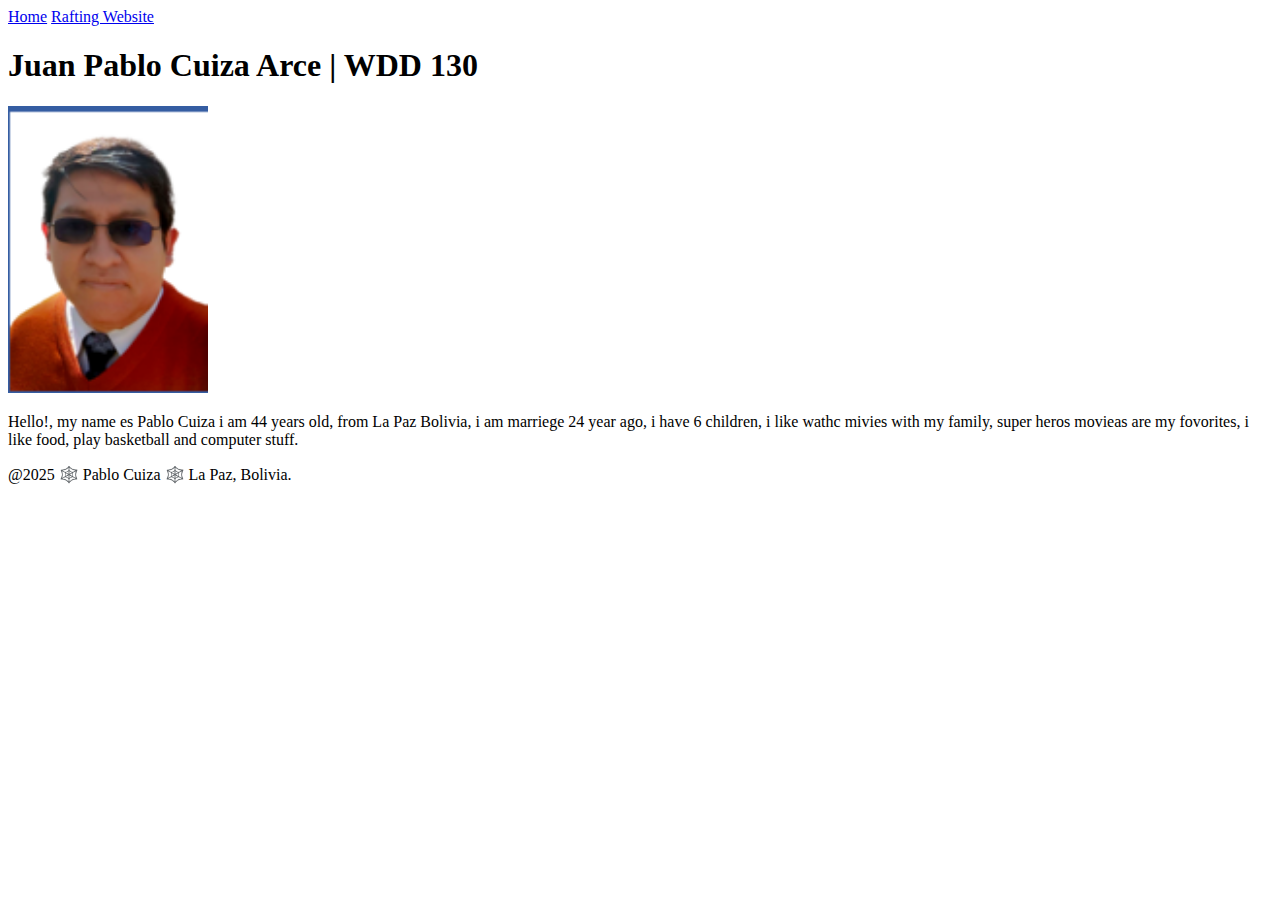
==== index.html @ 777269a1 "first commit" ====
<!DOCTYPE html>
<html lang="en-US">
    <head>
        <meta charset="utf-8">
        <meta name="viewport" content="width=device-width,initial-sacle=1.0">
        <title>Pablo Cuiza | WDD 130</title>
    </head>
    <body>
        <header>
            <nav>
                <a href="#">Home</a>
                <a href="wwr/">Rafting Website</a>
            </nav>
        </header>
        <main>
            <h1>Juan Pablo Cuiza Arce | WDD 130</h1>
            <img src="images/profile.png" alt="Hello, My name is Pablo Cuiza" width="200">
            <p>Hello!, my name es Pablo Cuiza i am 44 years old, from La Paz Bolivia, i am marriege 24 year ago, 
                i have 6 children, i like wathc mivies with my family, 
                super heros movieas are my fovorites, i like food, play basketball and computer stuff. </p>
        </main>
        <footer>
            @2025 🕸️ Pablo Cuiza 🕸️ La Paz, Bolivia.
        </footer>
    </body>
    
</html>
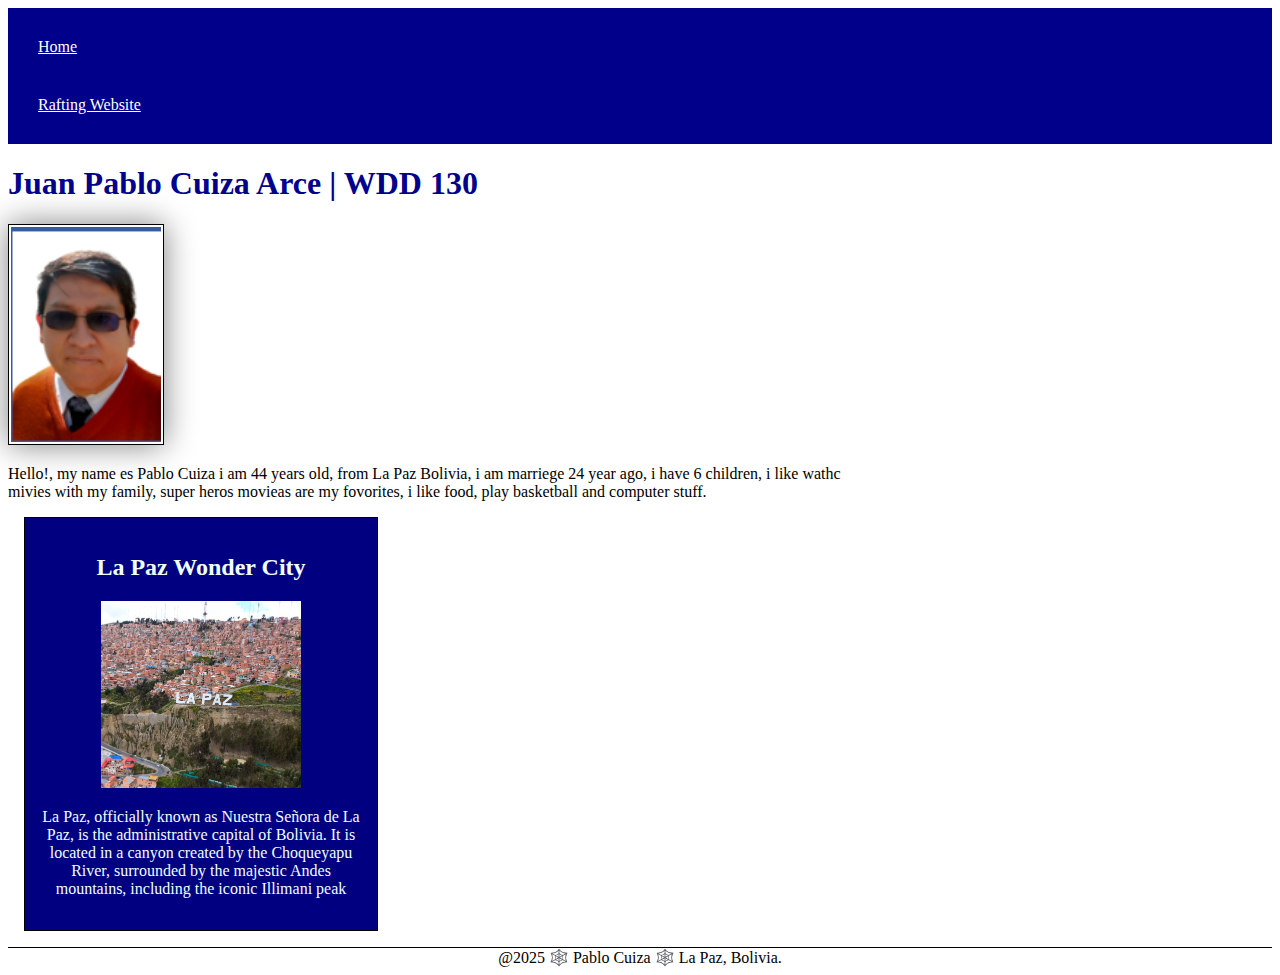
==== commit a2e7b965: "add city and box model" ====
--- a/index.html
+++ b/index.html
@@ -3,6 +3,9 @@
     <head>
         <meta charset="utf-8">
         <meta name="viewport" content="width=device-width,initial-sacle=1.0">
+        <meta name="description" content="this is a practice page">
+        <meta name="author" content="Pablo Cuiza">
+        <link rel="stylesheet" href="styles/styles.css">
         <title>Pablo Cuiza | WDD 130</title>
     </head>
     <body>
@@ -19,6 +22,11 @@
                 i have 6 children, i like wathc mivies with my family, 
                 super heros movieas are my fovorites, i like food, play basketball and computer stuff. </p>
         </main>
+        <aside>
+            <h2>La Paz Wonder City</h2>
+            <img src="images/lapaz.png" alt="La Paz City">
+            <p>La Paz, officially known as Nuestra Señora de La Paz, is the administrative capital of Bolivia. It is located in a canyon created by the Choqueyapu River, surrounded by the majestic Andes mountains, including the iconic Illimani peak</p>
+        </aside>
         <footer>
             @2025 🕸️ Pablo Cuiza 🕸️ La Paz, Bolivia.
         </footer>
--- a/styles/styles.css
+++ b/styles/styles.css
@@ -0,0 +1,43 @@
+main {
+    max-width: 840px;
+}
+aside{
+    width: 20rem;
+    margin: 1rem;
+    border: 1px solid black;
+    padding: 1rem;
+    background-color: navy;
+    color: azure;
+    text-align: center;   
+}
+aside img{
+    width: 200px;
+    height: auto;
+}
+nav {
+    background-color: darkblue;
+    padding: 10px;
+}
+nav a {
+    color: white;
+    display: block;
+    padding: 20px;
+}
+h1 {
+    color: darkblue;
+}
+main img {
+    width: 150px;
+    height: auto;
+    border: 1px solid black;
+    padding: 2px;
+    box-shadow: 0 0 30px gray;
+}
+p {
+    padding: 0;
+}
+footer{
+    margin-top: 15px;
+    border-top: 1px solid black;
+    text-align: center;
+}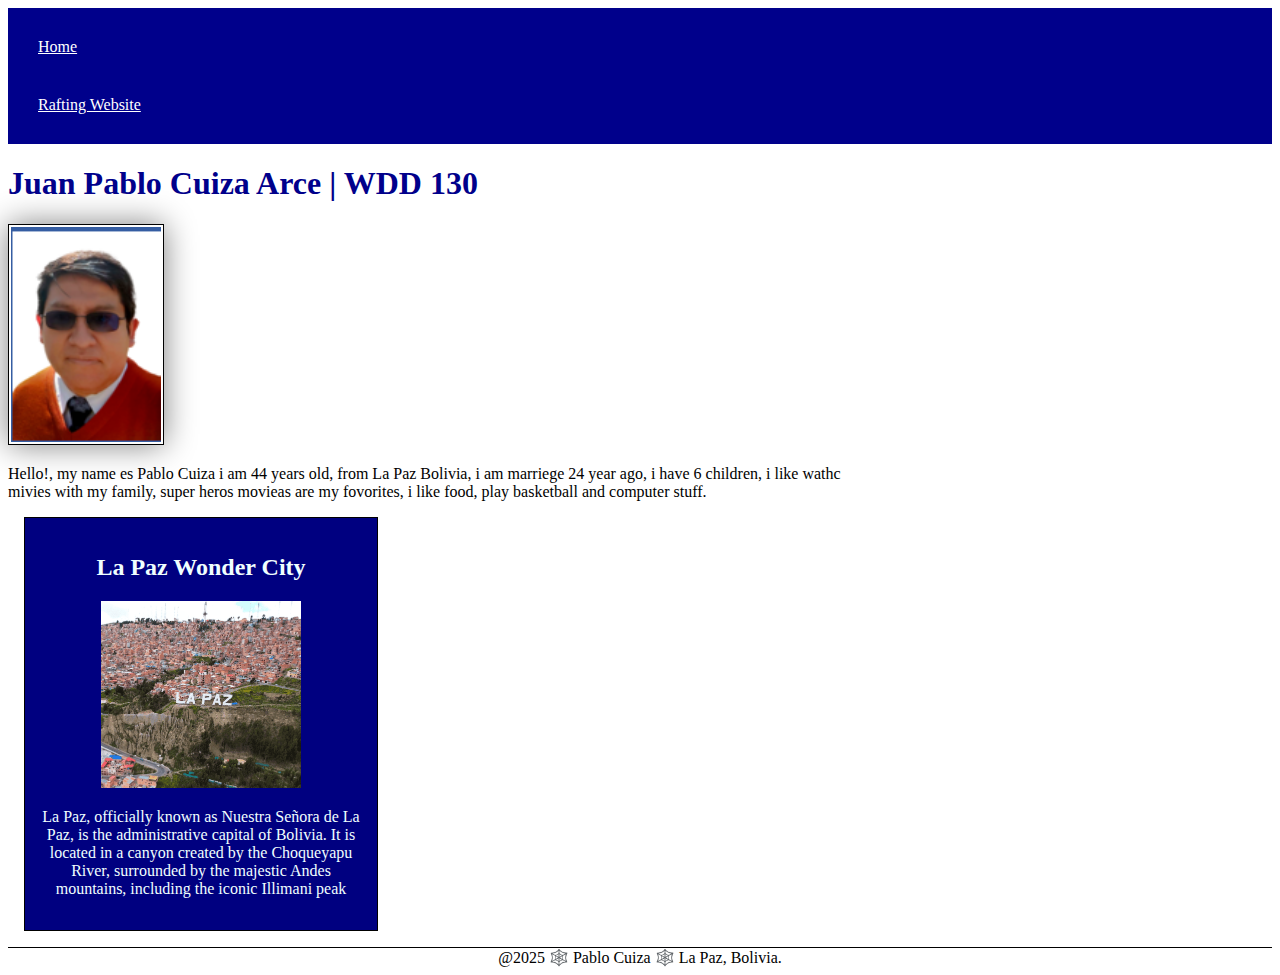
==== commit 7eb8aa88: "resize image" ====
--- a/index.html
+++ b/index.html
@@ -3,8 +3,8 @@
     <head>
         <meta charset="utf-8">
         <meta name="viewport" content="width=device-width,initial-sacle=1.0">
-        <meta name="description" content="this is a practice page">
-        <meta name="author" content="Pablo Cuiza">
+        <meta name="description" content="this is the main page of a web practice">
+        <meta name="author" content="Juan Pablo Cuiza Arce">
         <link rel="stylesheet" href="styles/styles.css">
         <title>Pablo Cuiza | WDD 130</title>
     </head>
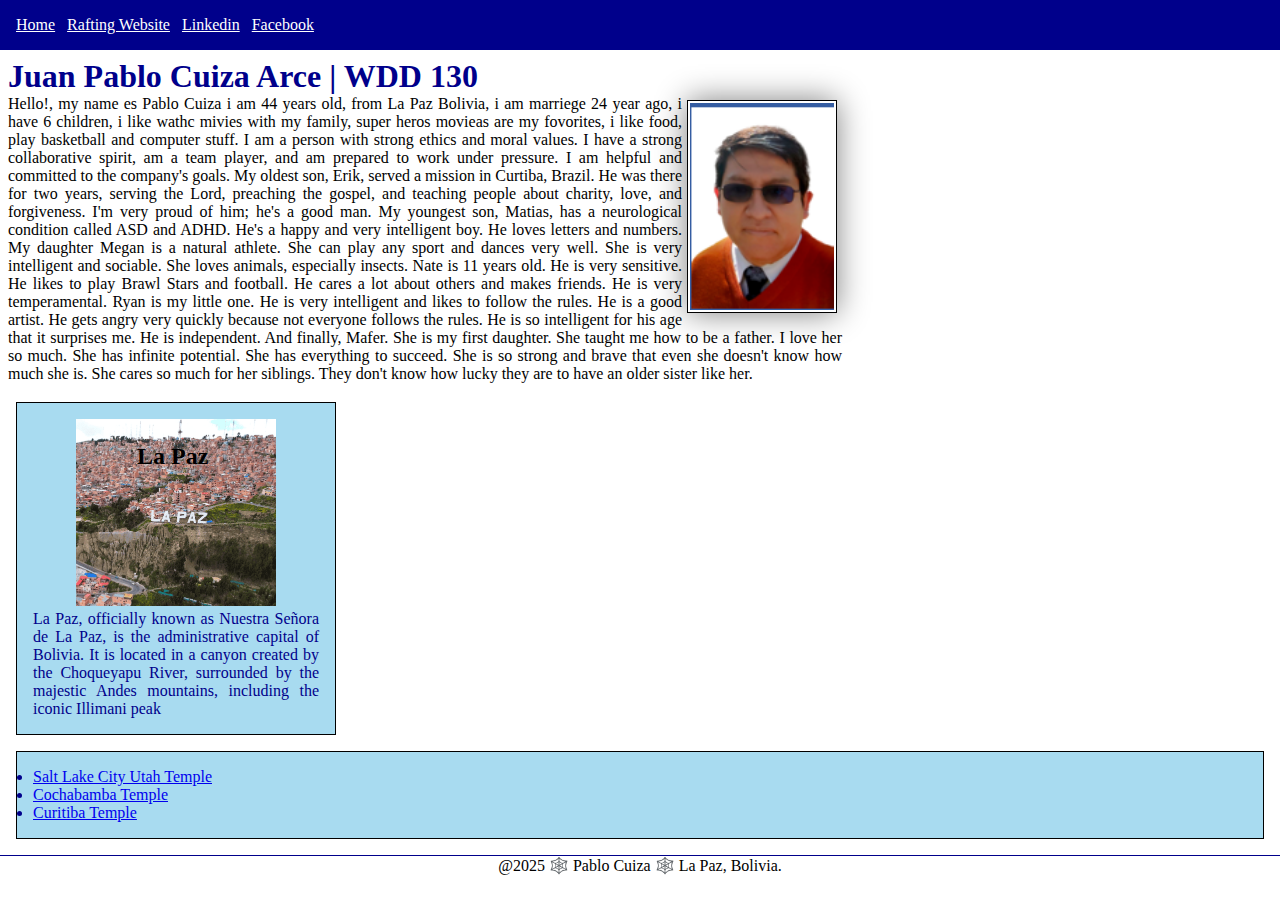
==== commit 2625b9d7: "update index" ====
--- a/index.html
+++ b/index.html
@@ -13,6 +13,8 @@
             <nav>
                 <a href="#">Home</a>
                 <a href="wwr/">Rafting Website</a>
+                <a href="https://linkedin.com">Linkedin</a>
+                <a href="https://www.facebook.com/juanpablo.cuizaarce">Facebook</a>
             </nav>
         </header>
         <main>
@@ -20,16 +22,30 @@
             <img src="images/profile.png" alt="Hello, My name is Pablo Cuiza" width="200">
             <p>Hello!, my name es Pablo Cuiza i am 44 years old, from La Paz Bolivia, i am marriege 24 year ago, 
                 i have 6 children, i like wathc mivies with my family, 
-                super heros movieas are my fovorites, i like food, play basketball and computer stuff. </p>
+                super heros movieas are my fovorites, i like food, play basketball and computer stuff.
+                I am a person with strong ethics and moral values. I have a strong collaborative spirit, 
+                am a team player, and am prepared to work under pressure. I am helpful and committed to the company's goals. 
+                My oldest son, Erik, served a mission in Curtiba, Brazil. He was there for two years, serving the Lord, preaching the gospel, and teaching people about charity, love, and forgiveness. I'm very proud of him; he's a good man.
+                My youngest son, Matias, has a neurological condition called ASD and ADHD. He's a happy and very intelligent boy. He loves letters and numbers.
+                My daughter Megan is a natural athlete. She can play any sport and dances very well. She is very intelligent and sociable. She loves animals, especially insects.
+                Nate is 11 years old. He is very sensitive. He likes to play Brawl Stars and football. He cares a lot about others and makes friends. He is very temperamental.
+                Ryan is my little one. He is very intelligent and likes to follow the rules. He is a good artist. He gets angry very quickly because not everyone follows the rules. He is so intelligent for his age that it surprises me. He is independent.
+                And finally, Mafer. She is my first daughter. She taught me how to be a father. I love her so much. She has infinite potential. She has everything to succeed. She is so strong and brave that even she doesn't know how much she is. 
+                She cares so much for her siblings. They don't know how lucky they are to have an older sister like her.</p>
         </main>
-        <aside>
-            <h2>La Paz Wonder City</h2>
+        <aside class="box">
+            <h2>La Paz</h2>
             <img src="images/lapaz.png" alt="La Paz City">
             <p>La Paz, officially known as Nuestra Señora de La Paz, is the administrative capital of Bolivia. It is located in a canyon created by the Choqueyapu River, surrounded by the majestic Andes mountains, including the iconic Illimani peak</p>
         </aside>
+        <ul class="box">
+            <li><a href="https://www.churchofjesuschrist.org/temples/details/salt-lake-temple?lang=eng" target="_blank">Salt Lake City Utah Temple</a> </li>
+            <li><a href="https://www.churchofjesuschrist.org/temples/details/cochabamba-bolivia-temple?lang=eng" target="_blank">Cochabamba Temple</a></li>
+            <li><a href="https://www.churchofjesuschrist.org/temples/details/curitiba-brazil-temple?lang=eng" target="_blank">Curitiba Temple</a></li>
+        </ul>
         <footer>
             @2025 🕸️ Pablo Cuiza 🕸️ La Paz, Bolivia.
         </footer>
     </body>
-    
+    <!--date of last modified: 03/22/2025-->
 </html>--- a/styles/styles.css
+++ b/styles/styles.css
@@ -1,43 +1,72 @@
+:root {
+    --back-color: darkblue;
+    --border-color: black;
+}
+* {
+    margin: 0;
+    padding: 0;
+    box-sizing: border-box;
+}
 main {
     max-width: 840px;
+    margin: 5px;
+    border: 0;
+    padding: 3px;
 }
 aside{
     width: 20rem;
-    margin: 1rem;
-    border: 1px solid black;
-    padding: 1rem;
-    background-color: navy;
-    color: azure;
-    text-align: center;   
+    text-align: center;
+    position: relative;
+}
+aside h2 {
+    position: absolute;
+    top: 40px;
+    left: 120px;
+    color: black;
 }
 aside img{
     width: 200px;
     height: auto;
-}
+   
+ }
 nav {
-    background-color: darkblue;
+    display: flex;
+    background-color: var(--back-color);
     padding: 10px;
 }
 nav a {
     color: white;
     display: block;
-    padding: 20px;
+    padding: 6px;
 }
 h1 {
-    color: darkblue;
+    color: var(--back-color);
 }
 main img {
     width: 150px;
     height: auto;
+    margin: 5px;
     border: 1px solid black;
     padding: 2px;
     box-shadow: 0 0 30px gray;
+    float: right;
 }
 p {
     padding: 0;
+    text-align: justify;
 }
+
 footer{
     margin-top: 15px;
-    border-top: 1px solid black;
+    border-top: 1px solid var(--back-color);
     text-align: center;
-}+}
+/*class selector*/
+.box {
+    margin: 1rem;
+    border: 1px solid var(--border-color);
+    padding: 1rem;
+    background-color: rgb(168, 219, 240);
+    color: darkblue;
+}
+
